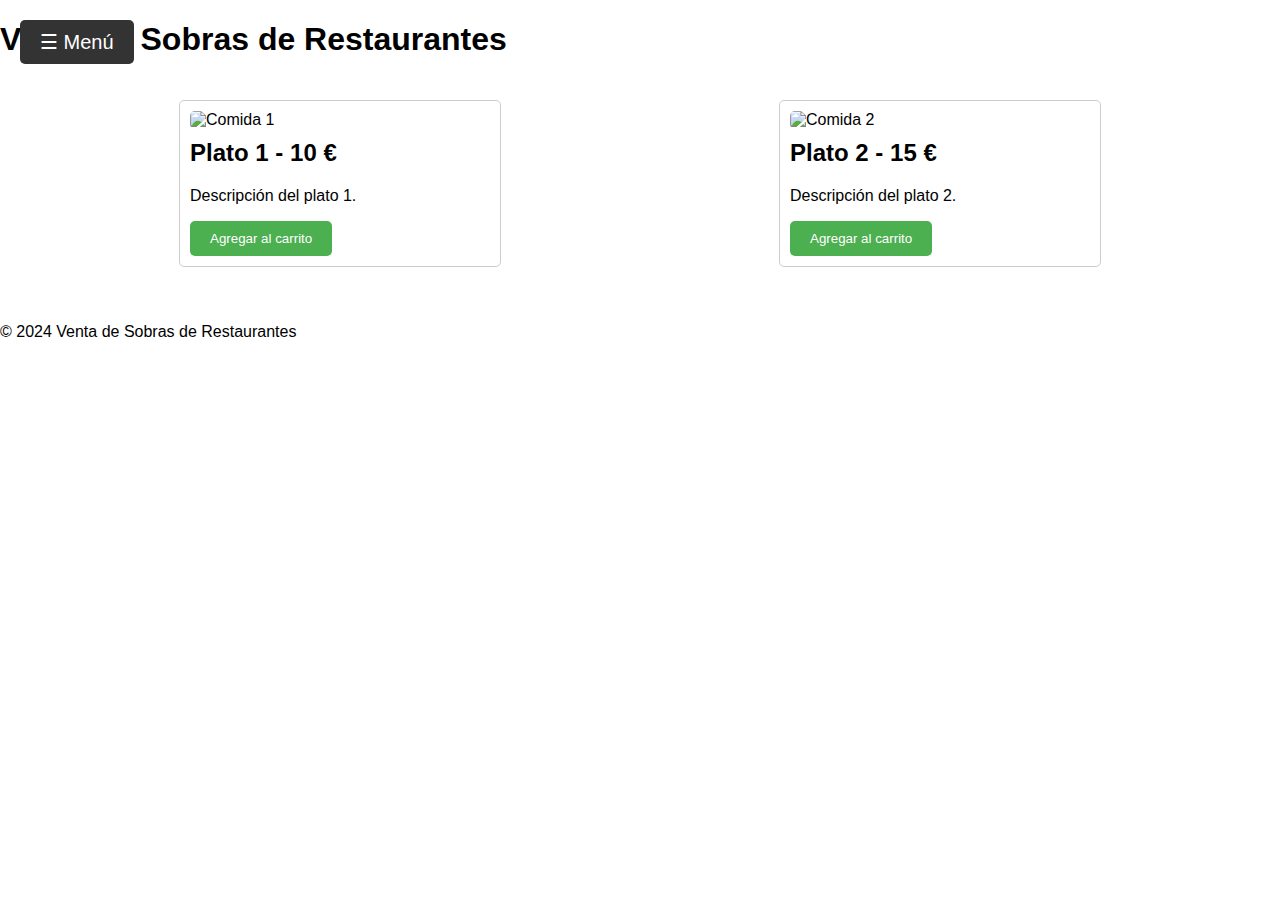
==== index.html @ 197e3ad6 "Add files via upload" ====
<!DOCTYPE html>
<html lang="es">
<head>
    <meta charset="UTF-8">
    <meta name="viewport" content="width=device-width, initial-scale=1.0">
    <title>Venta de Sobras de Restaurantes</title>
    <link rel="stylesheet" href="styles.css">
</head>
<body>
    <header>
        <h1>Venta de Sobras de Restaurantes</h1>
        <button class="menu-btn" onclick="toggleMenu()">☰ Menú</button>
        <nav id="sidebar">
            <ul class="menu-bar">
                <li><a href="#">Inicio</a></li>
                <li><a href="#">Productos</a></li>
                <li><a href="#">Contacto</a></li>
            </ul>
        </nav>
    </header>
    <div class="container">
        <div class="menu">
            <div class="item" data-precio="10">
                <img src="comida1.jpg" alt="Comida 1">
                <h2>Plato 1 - <span class="precio">10 €</span></h2>
                <p>Descripción del plato 1.</p>
                <button onclick="agregarAlCarrito(this)">Agregar al carrito</button>
            </div>
            <div class="item" data-precio="15">
                <img src="comida2.jpg" alt="Comida 2">
                <h2>Plato 2 - <span class="precio">15 €</span></h2>
                <p>Descripción del plato 2.</p>
                <button onclick="agregarAlCarrito(this)">Agregar al carrito</button>
            </div>
            <!-- Agregar más elementos según sea necesario -->
        </div>
    </div>

    <footer>
        <p>© 2024 Venta de Sobras de Restaurantes</p>
    </footer>

    <div id="carrito-overlay" class="carrito-overlay">
        <div class="carrito">
            <h2>Carrito de Compras</h2>
            <ul id="carrito-lista"></ul>
            <p>Total: <span id="total">0</span> €</p>
            <div class="metodos-pago">
                <img src="yape.jpg" alt="Yape" onclick="realizarCompraYape()">
                <img src="plin.jpg" alt="Plin" onclick="realizarCompraPlin()">
                <img src="tarjeta.jpg" alt="Tarjeta" onclick="realizarCompraTarjeta()">
                <img src="formulario.jpg" alt="Formulario" onclick="mostrarFormulario()">
            </div>
            <button onclick="cerrarCarrito()">Cerrar</button>
        </div>
    </div>

    <div id="formulario-overlay" class="formulario-overlay">
        <div class="formulario">
            <h2>Formulario de Pago</h2>
            <form id="formulario-pago">
                <label for="nombre">Nombre:</label>
                <input type="text" id="nombre" name="nombre" required>
                <label for="tarjeta">Número de Tarjeta:</label>
                <input type="text" id="tarjeta" name="tarjeta" required>
                <label for="cvv">CVV:</label>
                <input type="text" id="cvv" name="cvv" required>
                <button type="submit">Pagar</button>
            </form>
            <button onclick="cerrarFormulario()">Cerrar</button>
        </div>
    </div>

    <script src="script.js"></script>
</body>
</html>
---- styles.css ----
/* Estilos generales */
body {
    font-family: Arial, sans-serif;
    margin: 0;
    padding: 0;
}

.container {
    max-width: 1200px;
    margin: 0 auto;
    padding: 20px;
}

.menu {
    display: flex;
    flex-wrap: wrap;
    justify-content: space-around;
}

.item {
    width: 300px;
    margin-bottom: 20px;
    padding: 10px;
    border: 1px solid #ccc;
    border-radius: 5px;
}

.item img {
    width: 100%;
    border-radius: 5px;
}

.item h2 {
    margin-top: 10px;
}

button {
    background-color: #4CAF50;
    color: white;
    padding: 10px 20px;
    border: none;
    border-radius: 5px;
    cursor: pointer;
}

button:hover {
    background-color: #45a049;
}

.carrito-overlay {
    display: none;
    position: fixed;
    top: 0;
    right: 0;
    bottom: 0;
    left: 0;
    background-color: rgba(0, 0, 0, 0.5);
    z-index: 9999;
}

.carrito {
    position: fixed;
    top: 50%;
    right: 0;
    transform: translate(0, -50%);
    background-color: #fff;
    padding: 20px;
    border-left: 2px solid #333;
    width: 300px;
    max-height: 80%;
    overflow-y: auto;
}

.carrito h2 {
    margin-top: 0;
}

.carrito ul {
    list-style-type: none;
    padding: 0;
}

.carrito li {
    margin-bottom: 10px;
}

.carrito button {
    display: block;
    margin-top: 10px;
}

.formulario-overlay {
    display: none;
    position: fixed;
    top: 0;
    right: 0;
    bottom: 0;
    left: 0;
    background-color: rgba(0, 0, 0, 0.5);
    z-index: 9999;
}

.formulario {
    position: fixed;
    top: 50%;
    left: 50%;
    transform: translate(-50%, -50%);
    background-color: #fff;
    padding: 20px;
    border: 2px solid #333;
}

.formulario h2 {
    margin-top: 0;
}

.formulario label {
    display: block;
    margin-bottom: 10px;
}

.formulario input {
    width: 100%;
    padding: 5px;
    margin-bottom: 10px;
}

.formulario button {
    background-color: #4CAF50;
    color: white;
    padding: 10px 20px;
    border: none;
    border-radius: 5px;
    cursor: pointer;
}

.formulario button:hover {
    background-color: #45a049;
}

#sidebar {
    position: fixed;
    left: -250px;
    top: 0;
    width: 250px;
    height: 100%;
    background: #333;
    transition: left 0.3s ease;
    z-index: 999;
}

.menu-bar {
    list-style: none;
    padding: 0;
    margin: 50px 0 0 0;
}

.menu-bar li {
    padding: 15px;
}

.menu-bar li a {
    color: #fff;
    text-decoration: none;
    font-size: 18px;
    transition: color 0.3s ease;
}

.menu-bar li a:hover {
    color: #55b;
}

.menu-btn {
    position: fixed;
    left: 20px;
    top: 20px;
    background: #333;
    border: none;
    color: #fff;
    font-size: 20px;
    cursor: pointer;
}
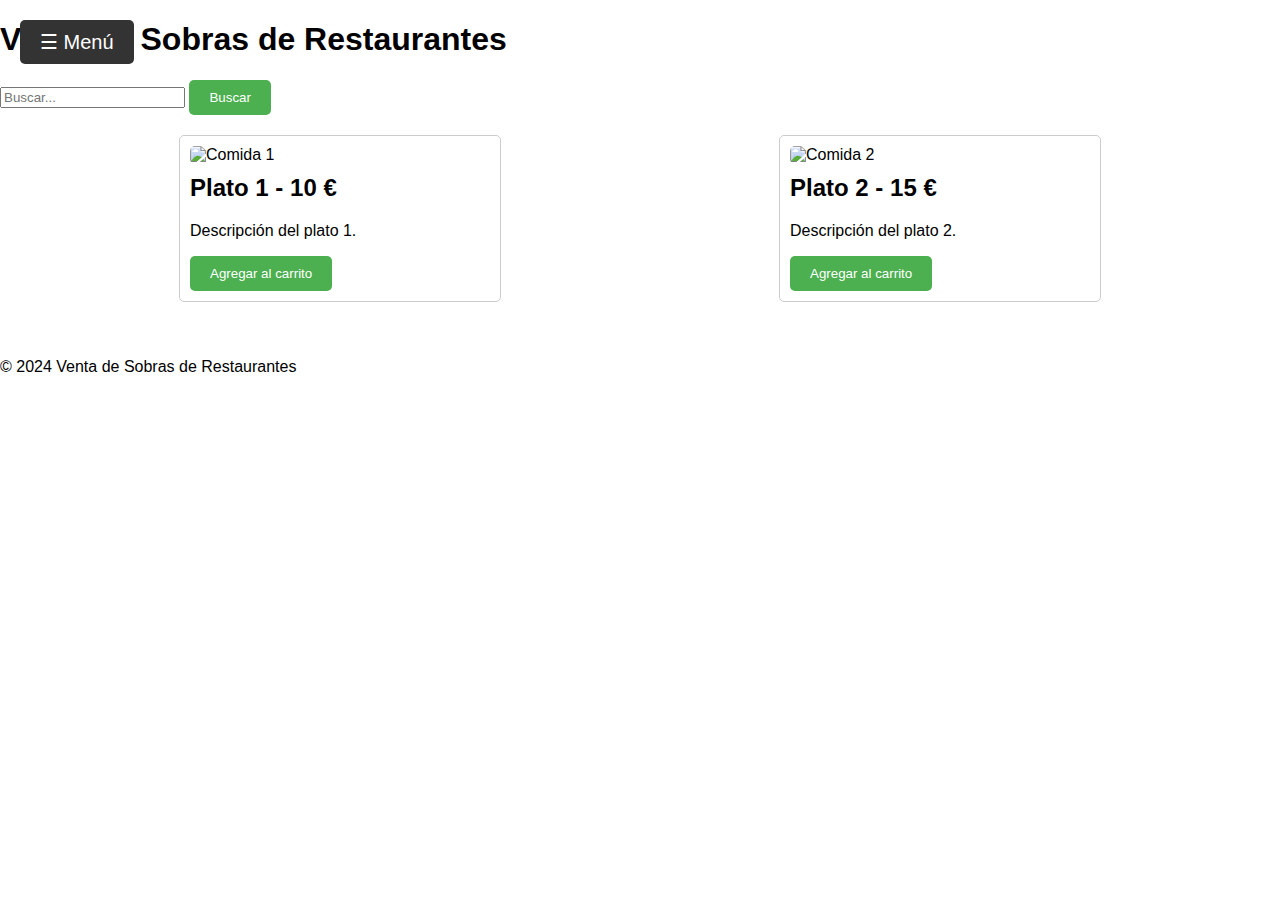
==== commit 321e017f: "Update index.html" ====
--- a/index.html
+++ b/index.html
@@ -18,6 +18,13 @@
             </ul>
         </nav>
     </header>
+        
+        <!--Barra de busqueda-->        
+        <div class="search-container">
+        <input type="text" id="searchInput" placeholder="Buscar...">
+        <button onclick="search()">Buscar</button>
+    </div>
+    
     <div class="container">
         <div class="menu">
             <div class="item" data-precio="10">
@@ -73,4 +80,4 @@
 
     <script src="script.js"></script>
 </body>
-</html>+</html>
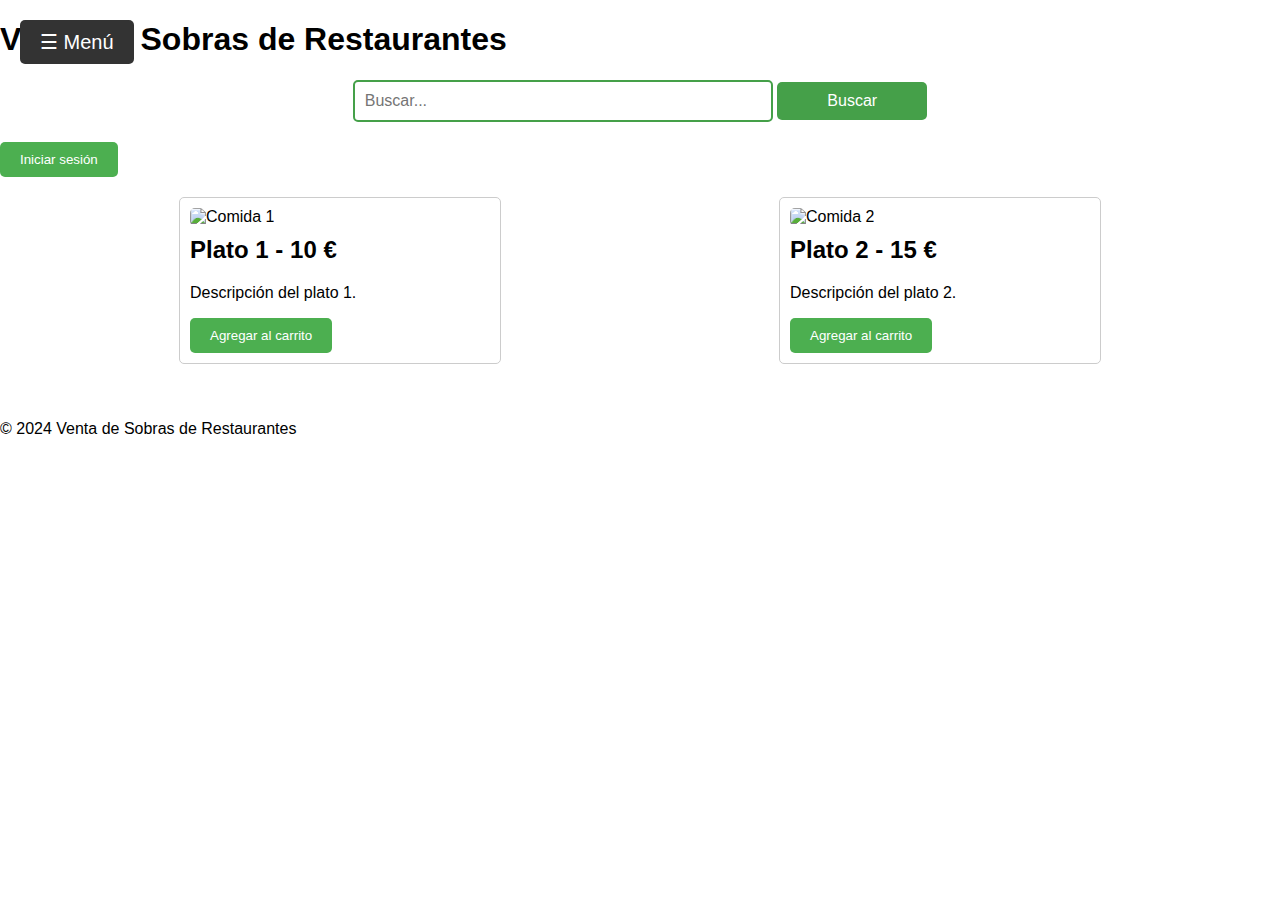
==== commit dc4c622c: "Update index.html" ====
--- a/index.html
+++ b/index.html
@@ -23,6 +23,11 @@
         <div class="search-container">
         <input type="text" id="searchInput" placeholder="Buscar...">
         <button onclick="search()">Buscar</button>
+    </div>
+
+    <!-- Botón de login -->
+    <div class="login-container">
+        <button class="login-btn" onclick="openLogin()">Iniciar sesión</button>
     </div>
     
     <div class="container">
--- a/styles.css
+++ b/styles.css
@@ -181,3 +181,36 @@
     cursor: pointer;
 }
 
+/*barra de búsqueda */
+.search-container {
+    margin: 20px auto;
+    max-width: 600px;
+    text-align: center;
+}
+
+.search-container input[type="text"] {
+    width: 70%;
+    padding: 10px;
+    border: 2px solid #45a049;
+    border-radius: 5px;
+    font-size: 16px;
+    box-sizing: border-box;
+}
+
+.search-container button {
+    width: 25%;
+    padding: 10px;
+    background-color: #45a049;
+    color: white;
+    border: none;
+    border-radius: 5px;
+    font-size: 16px;
+    cursor: pointer;
+    box-sizing: border-box;
+}
+
+.search-container button:hover {
+    background-color: #3d9140;
+}
+
+
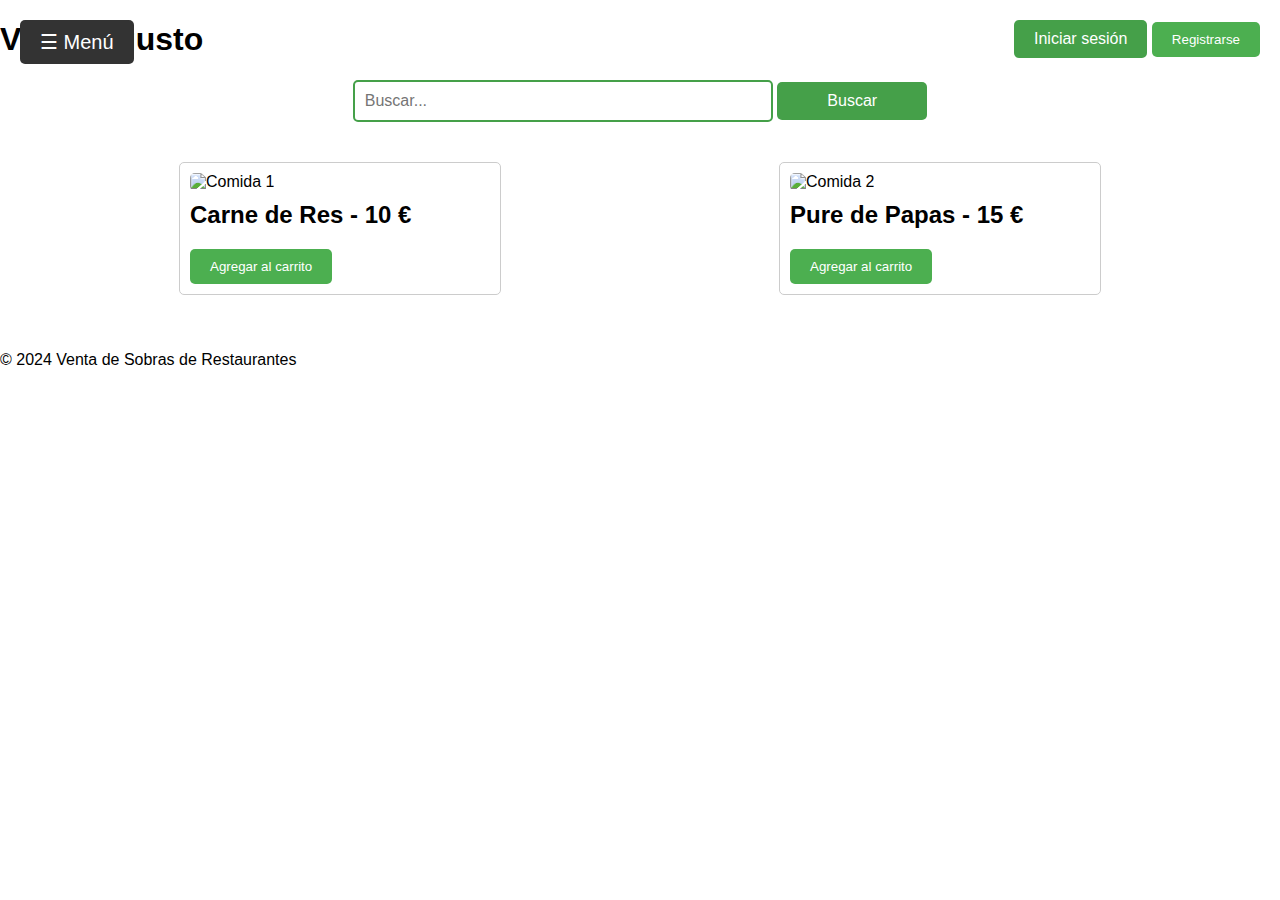
==== commit 917db0a6: "Update index.html" ====
--- a/index.html
+++ b/index.html
@@ -3,45 +3,44 @@
 <head>
     <meta charset="UTF-8">
     <meta name="viewport" content="width=device-width, initial-scale=1.0">
-    <title>Venta de Sobras de Restaurantes</title>
+    <title>Venta Agusto</title>
     <link rel="stylesheet" href="styles.css">
 </head>
 <body>
     <header>
-        <h1>Venta de Sobras de Restaurantes</h1>
+        <h1>Venta Agusto</h1>
         <button class="menu-btn" onclick="toggleMenu()">☰ Menú</button>
         <nav id="sidebar">
             <ul class="menu-bar">
-                <li><a href="#">Inicio</a></li>
+                <li><a href="index.html">Inicio</a></li>
                 <li><a href="#">Productos</a></li>
-                <li><a href="#">Contacto</a></li>
+                <li><a href="contacto.html">Contacto</a></li>
             </ul>
         </nav>
     </header>
         
-        <!--Barra de busqueda-->        
-        <div class="search-container">
+    <!-- Barra de búsqueda -->        
+    <div class="search-container">
         <input type="text" id="searchInput" placeholder="Buscar...">
         <button onclick="search()">Buscar</button>
     </div>
 
-    <!-- Botón de login -->
+    <!-- Botones de inicio de sesión y registro -->
     <div class="login-container">
         <button class="login-btn" onclick="openLogin()">Iniciar sesión</button>
+        <button class="registro-btn" onclick="openRegistro()">Registrarse</button>
     </div>
     
     <div class="container">
         <div class="menu">
             <div class="item" data-precio="10">
-                <img src="comida1.jpg" alt="Comida 1">
-                <h2>Plato 1 - <span class="precio">10 €</span></h2>
-                <p>Descripción del plato 1.</p>
+                <img src="img/andres-carne-de-res-chia.jpg" alt="Comida 1">
+                <h2>Carne de Res - <span class="precio">10 €</span></h2>
                 <button onclick="agregarAlCarrito(this)">Agregar al carrito</button>
             </div>
             <div class="item" data-precio="15">
-                <img src="comida2.jpg" alt="Comida 2">
-                <h2>Plato 2 - <span class="precio">15 €</span></h2>
-                <p>Descripción del plato 2.</p>
+                <img src="img/ant-pure-de-papas.jpg" alt="Comida 2">
+                <h2>Pure de Papas - <span class="precio">15 €</span></h2>
                 <button onclick="agregarAlCarrito(this)">Agregar al carrito</button>
             </div>
             <!-- Agregar más elementos según sea necesario -->
--- a/styles.css
+++ b/styles.css
@@ -213,4 +213,25 @@
     background-color: #3d9140;
 }
 
-
+/* Estilos para el botón de inicio de sesión */
+.login-container {
+    position: absolute;
+    top: 20px;
+    right: 20px;
+}
+
+.login-btn {
+    background-color: #45a049;
+    color: white;
+    padding: 10px 20px;
+    border: none;
+    border-radius: 5px;
+    cursor: pointer;
+    font-size: 16px;
+}
+
+.login-btn:hover {
+    background-color: #3d9140;
+}
+
+
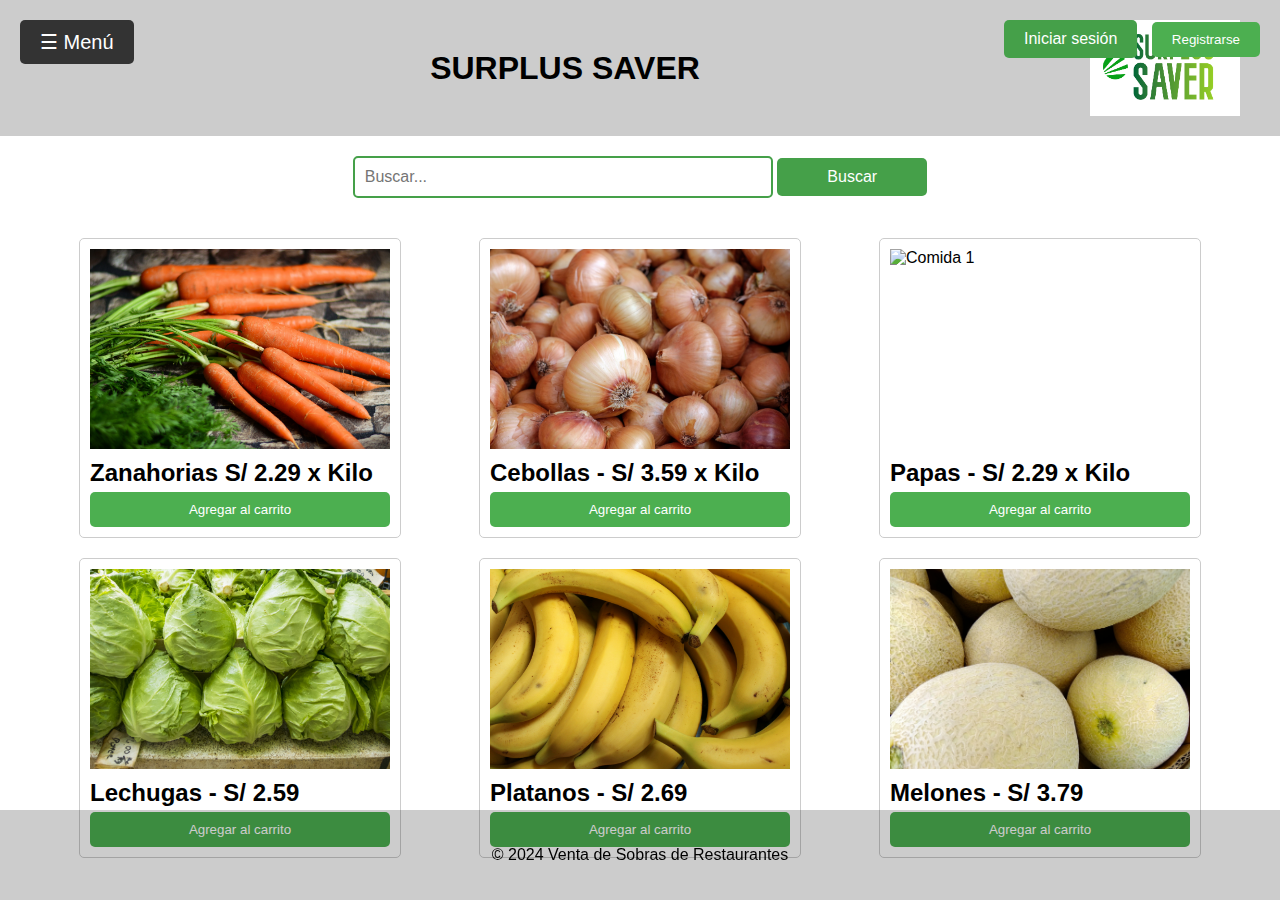
==== commit 54a9affe: "Add files via upload" ====
--- a/index.html
+++ b/index.html
@@ -8,7 +8,8 @@
 </head>
 <body>
     <header>
-        <h1>Venta Agusto</h1>
+        <h1>SURPLUS SAVER</h1>
+        <img src="img/logo.png" alt="Logo de la tienda">
         <button class="menu-btn" onclick="toggleMenu()">☰ Menú</button>
         <nav id="sidebar">
             <ul class="menu-bar">
@@ -33,14 +34,34 @@
     
     <div class="container">
         <div class="menu">
-            <div class="item" data-precio="10">
-                <img src="img/andres-carne-de-res-chia.jpg" alt="Comida 1">
-                <h2>Carne de Res - <span class="precio">10 €</span></h2>
+            <div class="item" data-precio="2.29">
+                <img src="img/zanahorias.jpg" alt="Comida 1">
+                <h2>Zanahorias <span class="precio">S/ 2.29 x Kilo</span></h2>
                 <button onclick="agregarAlCarrito(this)">Agregar al carrito</button>
             </div>
-            <div class="item" data-precio="15">
-                <img src="img/ant-pure-de-papas.jpg" alt="Comida 2">
-                <h2>Pure de Papas - <span class="precio">15 €</span></h2>
+            <div class="item" data-precio="3.59">
+                <img src="img/cebollas.jpg" alt="Comida 2">
+                <h2>Cebollas - <span class="precio">S/ 3.59 x Kilo </span></h2>
+                <button onclick="agregarAlCarrito(this)">Agregar al carrito</button>
+            </div>
+            <div class="item" data-precio="2.29">
+                <img src="img/papas.jpg" alt="Comida 1">
+                <h2>Papas - <span class="precio">S/ 2.29 x Kilo</span></h2>
+                <button onclick="agregarAlCarrito(this)">Agregar al carrito</button>
+            </div>
+            <div class="item" data-precio="2.59">
+                <img src="img/lechugas.jpg" alt="Comida 2">
+                <h2>Lechugas - <span class="precio">S/ 2.59</span></h2>
+                <button onclick="agregarAlCarrito(this)">Agregar al carrito</button>
+            </div>
+            <div class="item" data-precio="2.69">
+                <img src="img/platanos.jpg" alt="Comida 1">
+                <h2>Platanos - <span class="precio">S/ 2.69</span></h2>
+                <button onclick="agregarAlCarrito(this)">Agregar al carrito</button>
+            </div>
+            <div class="item" data-precio="3.79">
+                <img src="img/melones.jpg" alt="Comida 2">
+                <h2>Melones - <span class="precio">S/ 3.79</span></h2>
                 <button onclick="agregarAlCarrito(this)">Agregar al carrito</button>
             </div>
             <!-- Agregar más elementos según sea necesario -->
--- a/styles.css
+++ b/styles.css
@@ -23,16 +23,25 @@
     padding: 10px;
     border: 1px solid #ccc;
     border-radius: 5px;
+    overflow: hidden; /* Para recortar cualquier parte del texto que se desborde */
+    display: flex;
+    flex-direction: column;
 }
 
 .item img {
     width: 100%;
-    border-radius: 5px;
+    height: 200px; /* Altura fija para las imágenes */
+    object-fit: cover;
 }
 
 .item h2 {
     margin-top: 10px;
-}
+    margin-bottom: 5px; /* Separación entre el nombre y el precio */
+    overflow: hidden; /* Para recortar el texto que se desborde */
+    text-overflow: ellipsis; /* Agrega puntos suspensivos si el texto es demasiado largo */
+    white-space: nowrap; /* Evita que el texto se divida en varias líneas */
+}
+
 
 button {
     background-color: #4CAF50;
@@ -181,7 +190,7 @@
     cursor: pointer;
 }
 
-/*barra de búsqueda */
+/* Barra de búsqueda */
 .search-container {
     margin: 20px auto;
     max-width: 600px;
@@ -213,14 +222,14 @@
     background-color: #3d9140;
 }
 
-/* Estilos para el botón de inicio de sesión */
+/* Estilos para los botones de inicio de sesión y registro */
 .login-container {
     position: absolute;
     top: 20px;
     right: 20px;
 }
 
-.login-btn {
+.login-btn, .register-btn {
     background-color: #45a049;
     color: white;
     padding: 10px 20px;
@@ -228,10 +237,43 @@
     border-radius: 5px;
     cursor: pointer;
     font-size: 16px;
+    margin-right: 10px; /* Espacio entre los botones */
+    flex-grow: 1; /* Hace que ambos botones tengan el mismo tamaño */
 }
 
 .login-btn:hover {
     background-color: #3d9140;
 }
 
-
+/* Estilos para el título */
+header {
+    display: flex; /* Usa flexbox para alinear elementos */
+    justify-content: space-between; /* Alinea los elementos horizontalmente */
+    align-items: center; /* Alinea verticalmente los elementos */
+    background-color: rgba(0, 0, 0, 0.2); /* Sombrero en negro */
+    padding: 20px 40px; /* Aumenta el espacio interno para mejorar la legibilidad */
+}
+
+/* Estilos para el pie de página */
+footer {
+    text-align: center;
+    background-color: rgba(0, 0, 0, 0.2);
+    padding: 20px 0; 
+    position: fixed; 
+    width: 100%; 
+    bottom: 0; 
+    z-index: 999; 
+}
+
+header h1 {
+    margin: 0; /* Elimina el margen predeterminado */
+    text-align: center; /* Centra el texto horizontalmente */
+    flex-grow: 1; /* Hace que el título ocupe el espacio disponible */
+}
+
+/* Estilos para el logo */
+header img {
+    width: 150px; /* ajusta el tamaño según sea necesario */
+    height: 500;
+    width: 400;
+}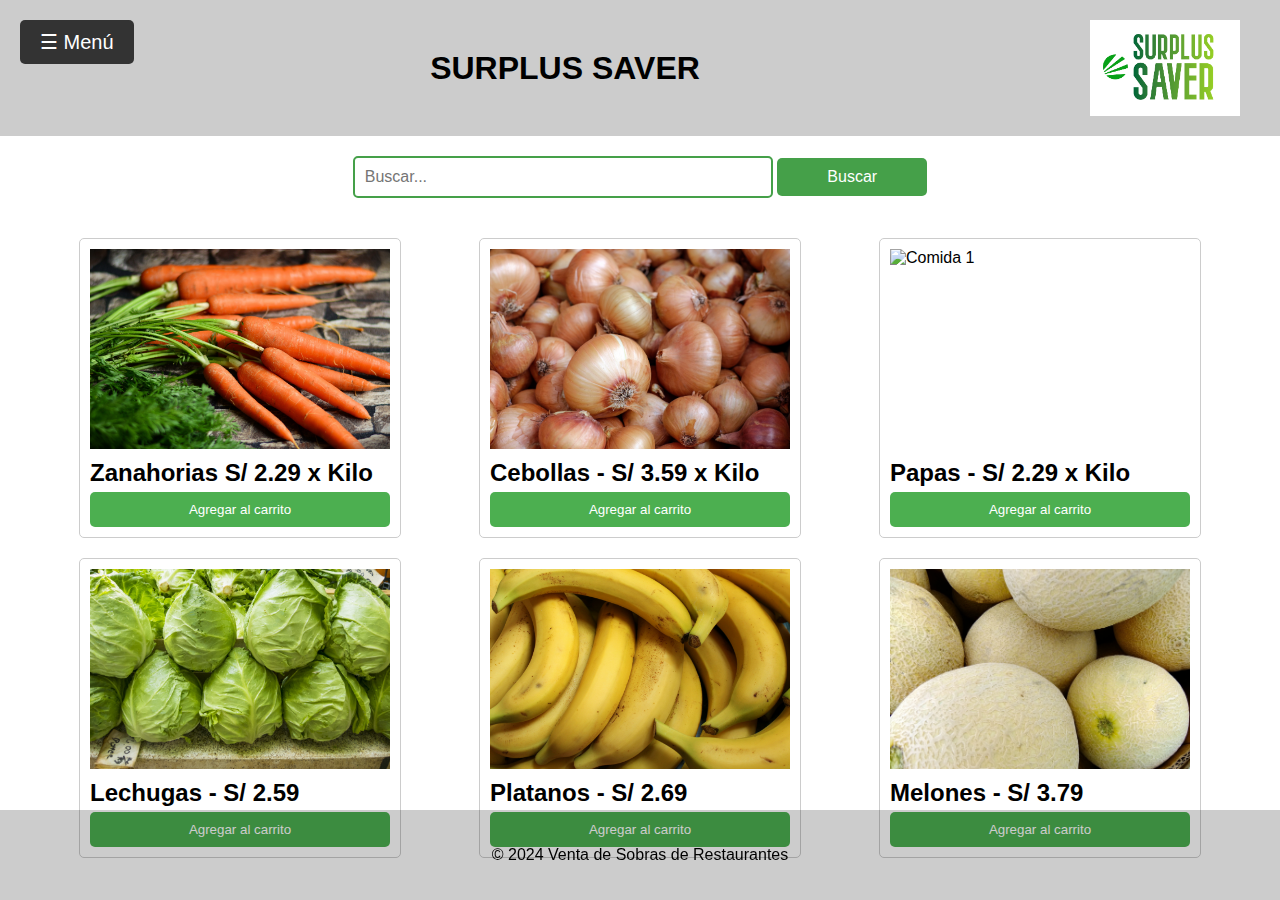
==== commit d52bd8db: "Update index.html" ====
--- a/index.html
+++ b/index.html
@@ -24,12 +24,6 @@
     <div class="search-container">
         <input type="text" id="searchInput" placeholder="Buscar...">
         <button onclick="search()">Buscar</button>
-    </div>
-
-    <!-- Botones de inicio de sesión y registro -->
-    <div class="login-container">
-        <button class="login-btn" onclick="openLogin()">Iniciar sesión</button>
-        <button class="registro-btn" onclick="openRegistro()">Registrarse</button>
     </div>
     
     <div class="container">
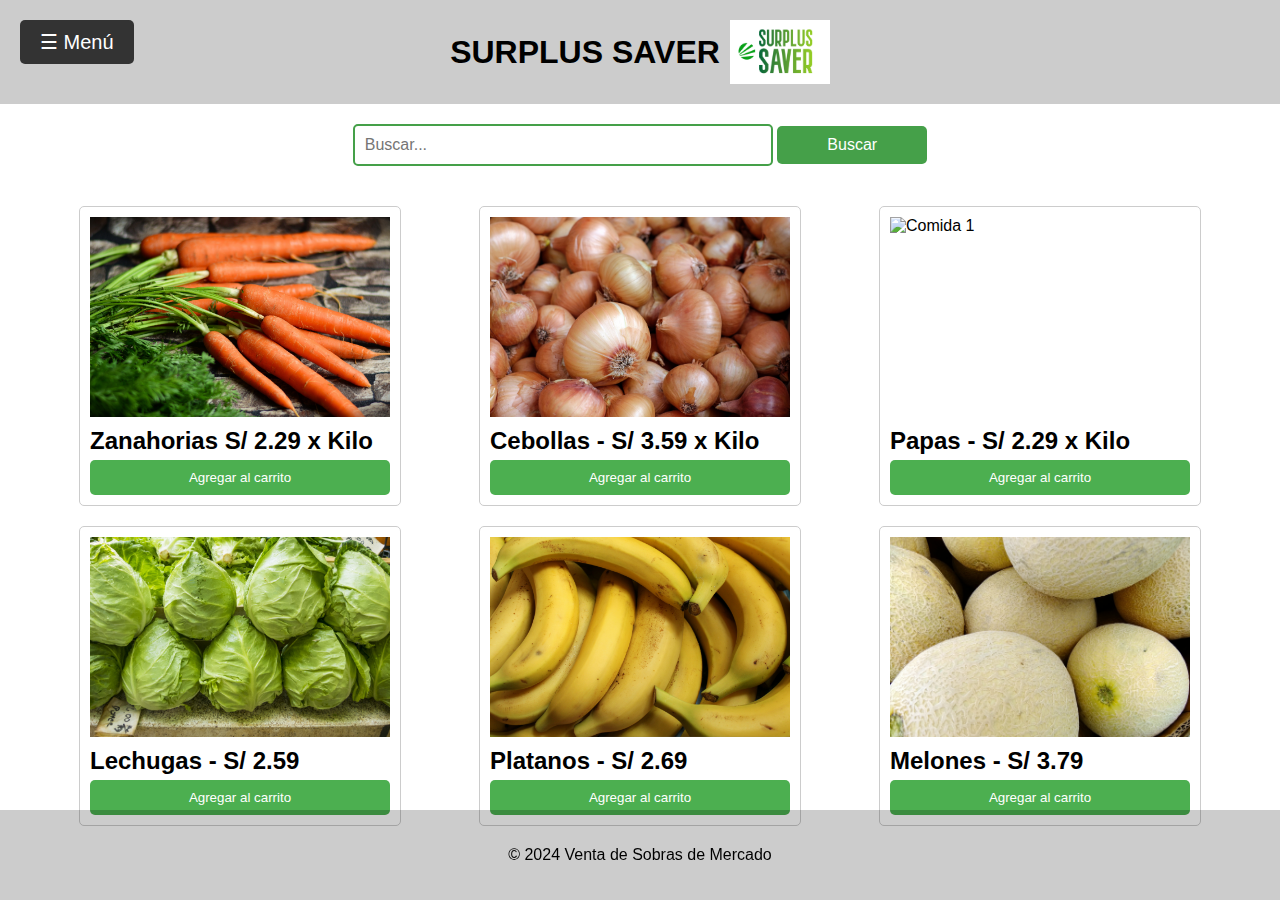
==== commit 61c555e1: "Update index.html" ====
--- a/index.html
+++ b/index.html
@@ -63,7 +63,7 @@
     </div>
 
     <footer>
-        <p>© 2024 Venta de Sobras de Restaurantes</p>
+        <p>© 2024 Venta de Sobras de Mercado</p>
     </footer>
 
     <div id="carrito-overlay" class="carrito-overlay">
--- a/styles.css
+++ b/styles.css
@@ -41,7 +41,6 @@
     text-overflow: ellipsis; /* Agrega puntos suspensivos si el texto es demasiado largo */
     white-space: nowrap; /* Evita que el texto se divida en varias líneas */
 }
-
 
 button {
     background-color: #4CAF50;
@@ -245,14 +244,25 @@
     background-color: #3d9140;
 }
 
-/* Estilos para el título */
+/* Estilos para el título y el logo */
 header {
-    display: flex; /* Usa flexbox para alinear elementos */
-    justify-content: space-between; /* Alinea los elementos horizontalmente */
-    align-items: center; /* Alinea verticalmente los elementos */
-    background-color: rgba(0, 0, 0, 0.2); /* Sombrero en negro */
-    padding: 20px 40px; /* Aumenta el espacio interno para mejorar la legibilidad */
-}
+    display: flex;
+    justify-content: center;
+    align-items: center;
+    background-color: rgba(0, 0, 0, 0.2);
+    padding: 20px 40px;
+}
+
+header h1 {
+    margin: 0;
+    text-align: center;
+    margin-right: 10px; /* Ajusta la separación del logo hacia la derecha */
+}
+
+header img {
+    width: 100px; /* Ajusta el tamaño del logo según sea necesario */
+}
+
 
 /* Estilos para el pie de página */
 footer {
@@ -264,16 +274,3 @@
     bottom: 0; 
     z-index: 999; 
 }
-
-header h1 {
-    margin: 0; /* Elimina el margen predeterminado */
-    text-align: center; /* Centra el texto horizontalmente */
-    flex-grow: 1; /* Hace que el título ocupe el espacio disponible */
-}
-
-/* Estilos para el logo */
-header img {
-    width: 150px; /* ajusta el tamaño según sea necesario */
-    height: 500;
-    width: 400;
-}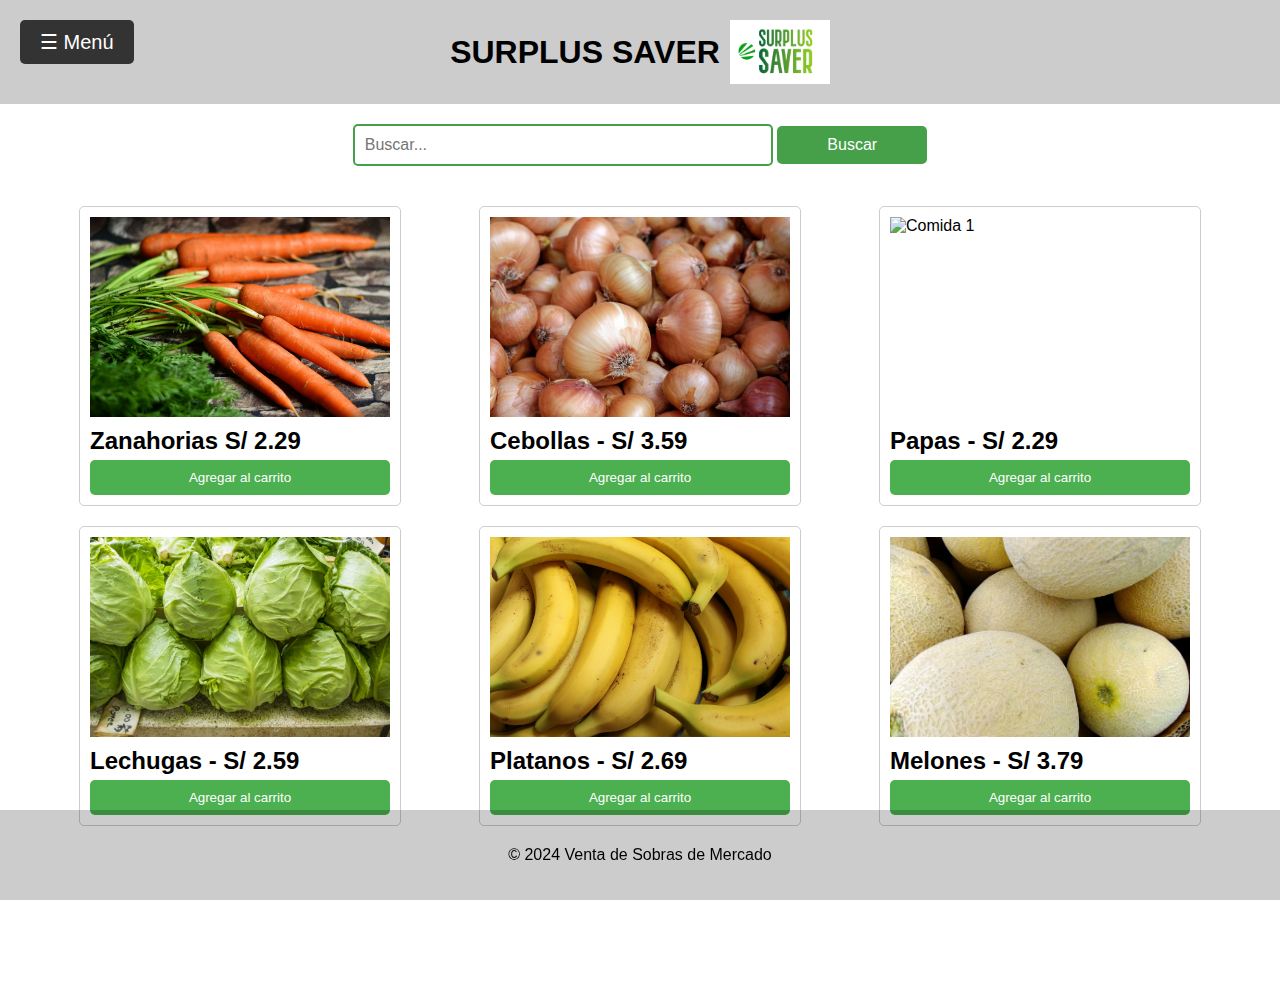
==== commit 32c50c90: "Update index.html" ====
--- a/index.html
+++ b/index.html
@@ -30,17 +30,17 @@
         <div class="menu">
             <div class="item" data-precio="2.29">
                 <img src="img/zanahorias.jpg" alt="Comida 1">
-                <h2>Zanahorias <span class="precio">S/ 2.29 x Kilo</span></h2>
+                <h2>Zanahorias <span class="precio">S/ 2.29</span></h2>
                 <button onclick="agregarAlCarrito(this)">Agregar al carrito</button>
             </div>
             <div class="item" data-precio="3.59">
                 <img src="img/cebollas.jpg" alt="Comida 2">
-                <h2>Cebollas - <span class="precio">S/ 3.59 x Kilo </span></h2>
+                <h2>Cebollas - <span class="precio">S/ 3.59</span></h2>
                 <button onclick="agregarAlCarrito(this)">Agregar al carrito</button>
             </div>
             <div class="item" data-precio="2.29">
                 <img src="img/papas.jpg" alt="Comida 1">
-                <h2>Papas - <span class="precio">S/ 2.29 x Kilo</span></h2>
+                <h2>Papas - <span class="precio">S/ 2.29</span></h2>
                 <button onclick="agregarAlCarrito(this)">Agregar al carrito</button>
             </div>
             <div class="item" data-precio="2.59">
--- a/styles.css
+++ b/styles.css
@@ -263,8 +263,13 @@
     width: 100px; /* Ajusta el tamaño del logo según sea necesario */
 }
 
-
-/* Estilos para el pie de página */
+.container {
+    max-width: 1200px;
+    margin: 0 auto;
+    padding: 20px;
+    margin-bottom: 120px; /* Añade un margen inferior para dar espacio al pie de página */
+}
+
 footer {
     text-align: center;
     background-color: rgba(0, 0, 0, 0.2);
@@ -272,5 +277,5 @@
     position: fixed; 
     width: 100%; 
     bottom: 0; 
-    z-index: 999; 
-}
+    z-index: 999;
+}
